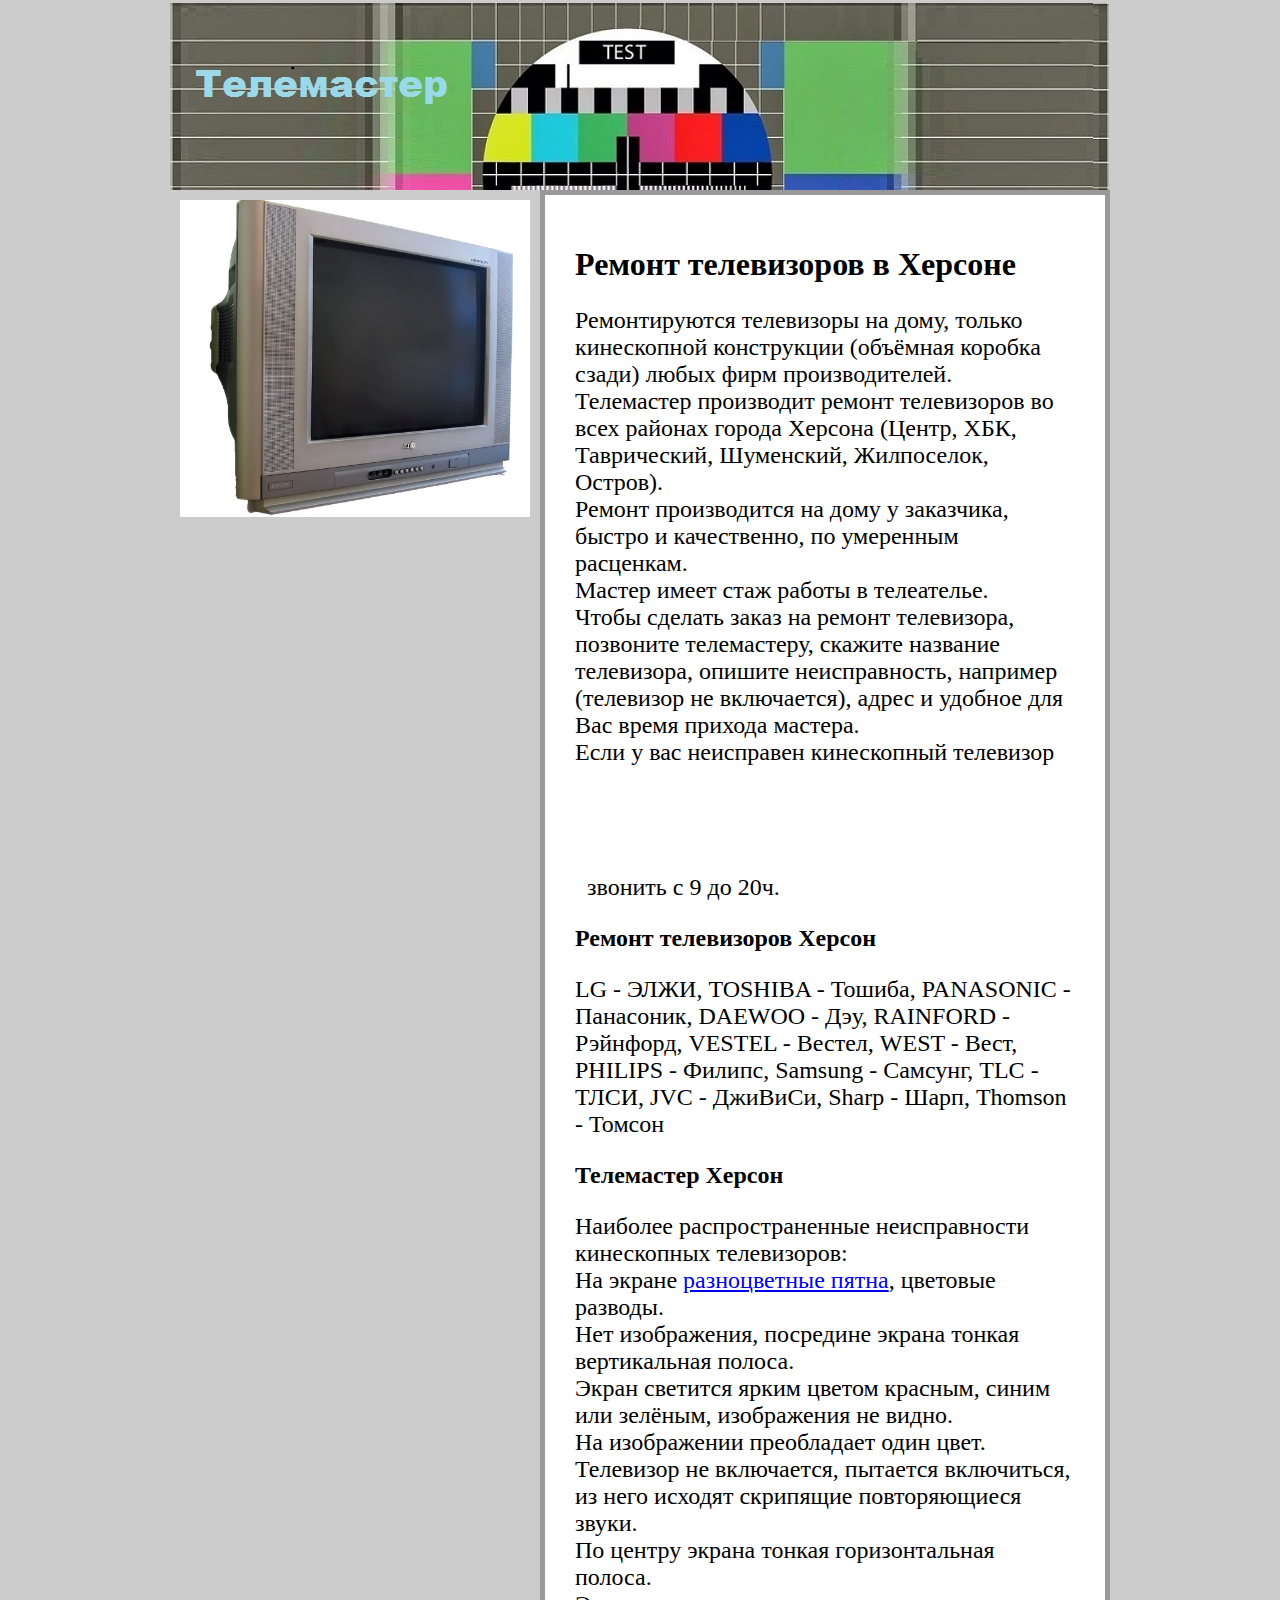
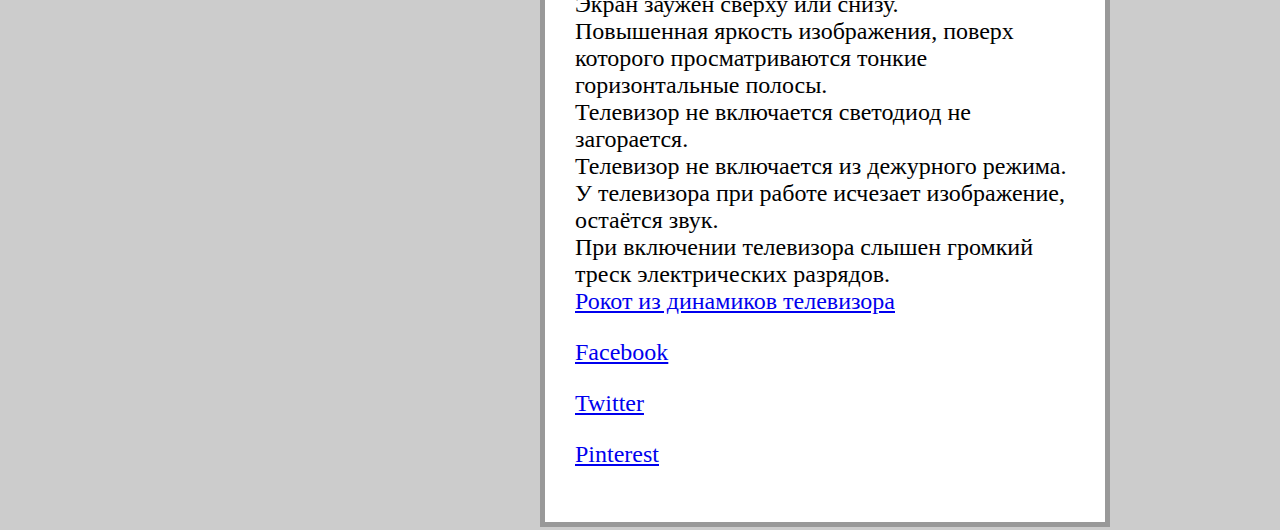
==== index.html @ fa91d852 "Update index.html" ====
<!DOCTYPE html>
<html lang="ru" xmlns="http://www.w3.org/1999/xhtml">
<head>
<meta name="viewport" content="width=device-width, initial-scale=1.0">
<meta http-equiv="Content-Type" content="text/html; charset=utf-8" />
<title>Ремонт Телевизоров в Херсоне на Дому. Телемастер</title>
<Meta name="description" Content="Ремонт телевизоров в Херсоне. Ремонт телевизоров производится во всех районах Херсона. Телемастер ремонтирует кинескопные телевизоры любых фирм производителей." />
<meta name="keywords" content="Ремонт телевизоров в Херсоне, Ремонт телевизоров Херсон, Ремонт телевизоров в Херсоне на дому, телемастер Херсон " />
<link rel="canonical" href="https://www.telemaster.pp.ua/">
<link rel="shortcut icon" href="favicon.ico" type="image/x-icon" />
<link rel="stylesheet" type="text/css" href="style.css">
</head>
<body oncopy="return false;">
<table class="center">
	<tr>
		<td>
<div class="block0">
</div>
<div id="parent">
  <div class="block">
  <img src="remont-televizorov-herson.jpg"  width="350" height="317" alt="ремонт телевизоров в Херсоне" >
</div>
  <div class="block1"><h1>Ремонт телевизоров в Херсоне</h1><p>Ремонтируются телевизоры на дому, только кинескопной конструкции 
(объёмная коробка сзади) любых фирм производителей.<br>
Телемастер производит 
						ремонт телевизоров во всех районах города Херсона 
						(Центр, ХБК, Таврический, Шуменский, Жилпоселок, 
						Остров).<br />Ремонт производится на дому у заказчика, 
						быстро и качественно, по умеренным расценкам. <br />
						Мастер имеет стаж работы в телеателье.<br />Чтобы 
						сделать заказ на ремонт телевизора, позвоните 
						телемастеру, скажите название телевизора, опишите 
						неисправность, например (телевизор не включается), адрес 
						и удобное для Вас время прихода мастера.<br />
Если у вас неисправен кинескопный телевизор <br>
						<br>
						 <br>
<br>
	  <br>


						&nbsp; звонить с 9 до 20ч. 
						</p>
<h2>Ремонт телевизоров Херсон</h2>
						<p>
					
						LG - ЭЛЖИ, TOSHIBA - Тошиба, PANASONIC - Панасоник, 
						DAEWOO - Дэу, RAINFORD - Рэйнфорд, VESTEL - Вестел, WEST 
						- Вест, PHILIPS - Филипс, Samsung - Самсунг, TLC - ТЛСИ, 
						JVC - ДжиВиСи, Sharp - Шарп, Thomson - Томсон</p>
						<h2>Телемастер Херсон</h2>
<p>Наиболее распространенные неисправности кинескопных телевизоров:<br>
На экране <a href="https://www.telemaster.pp.ua/pyatna.html">разноцветные пятна</a>, цветовые разводы.<br>
Нет изображения, посредине экрана тонкая вертикальная полоса.<br>
Экран светится ярким цветом красным, синим или зелёным, изображения не видно.<br>
На изображении преобладает один цвет.<br>
Телевизор не включается, пытается включиться, из него исходят скрипящие повторяющиеся звуки.<br>
По центру экрана тонкая горизонтальная полоса.<br>
Экран заужен сверху или снизу.<br>
Повышенная яркость изображения, поверх которого просматриваются тонкие горизонтальные полосы.<br>
Телевизор не включается светодиод не загорается.<br>
Телевизор не включается из дежурного режима.<br>
У телевизора при работе исчезает изображение, остаётся звук.<br>
При включении телевизора слышен громкий треск электрических разрядов.<br> 
<a href="https://www.telemaster.pp.ua/rokot.html">Рокот из динамиков телевизора</a> <br> 
<p><a href="https://www.facebook.com/remonttelevizorovhersone">Facebook</a></p>
<p><a href="https://twitter.com/remont_kherson">Twitter</a></p>
<p><a href="https://www.pinterest.com/pin/386324474285115622/">Pinterest</a></p>

<!-- Global site tag (gtag.js) - Google Analytics -->
<script async src="https://www.googletagmanager.com/gtag/js?id=UA-418681-33"></script>
<script>
  window.dataLayer = window.dataLayer || [];
  function gtag(){dataLayer.push(arguments);}
  gtag('js', new Date());

  gtag('config', 'UA-418681-33');
</script>
</div>
 </div>
</td>
	</tr>
</table>
</body>
</html>
---- style.css ----
@media screen and (min-width: 490px)  {
 p {
font-size: 18pt;} 
body {
   background-color: #ccc;
margin: 0px;
  }

.block0 {

width: 939px;
height: 187px;
background-image: url('telemaster.jpg');
}
.block {
  margin:10px;
  width: 350px;
}
.block1 {
  background:white;
  margin:0px;
  width: 500px;
 padding-top:30px;
                padding-right: 30px;
                padding-bottom: 30px;
                padding-left: 30px;
border: 5px solid rgba(0, 0, 0, .4);
}
#parent {
  display:flex;

}
.center {
  margin-left: auto;
  margin-right: auto;}
}
@media screen and (max-width: 480px)  {
p {
font-size: 16pt;} 
body {
   background-color: #ccc;
margin: 0px;
  }

.block0 {
margin:1px 1px;
width: 360px;
height: 100px;
background-image: url('telemaster.jpg');
}
.block {
  margin:10px;
  width: 320px;
}
.block1 {
  background:white;
  margin:0px;
  width: 320px;
 padding-top:20px;
                padding-right: 20px;
                padding-bottom: 20px;
                padding-left: 20px;
border: 5px solid rgba(0, 0, 0, .4);
}
.center {
  margin-left: auto;
  margin-right: auto;}
}
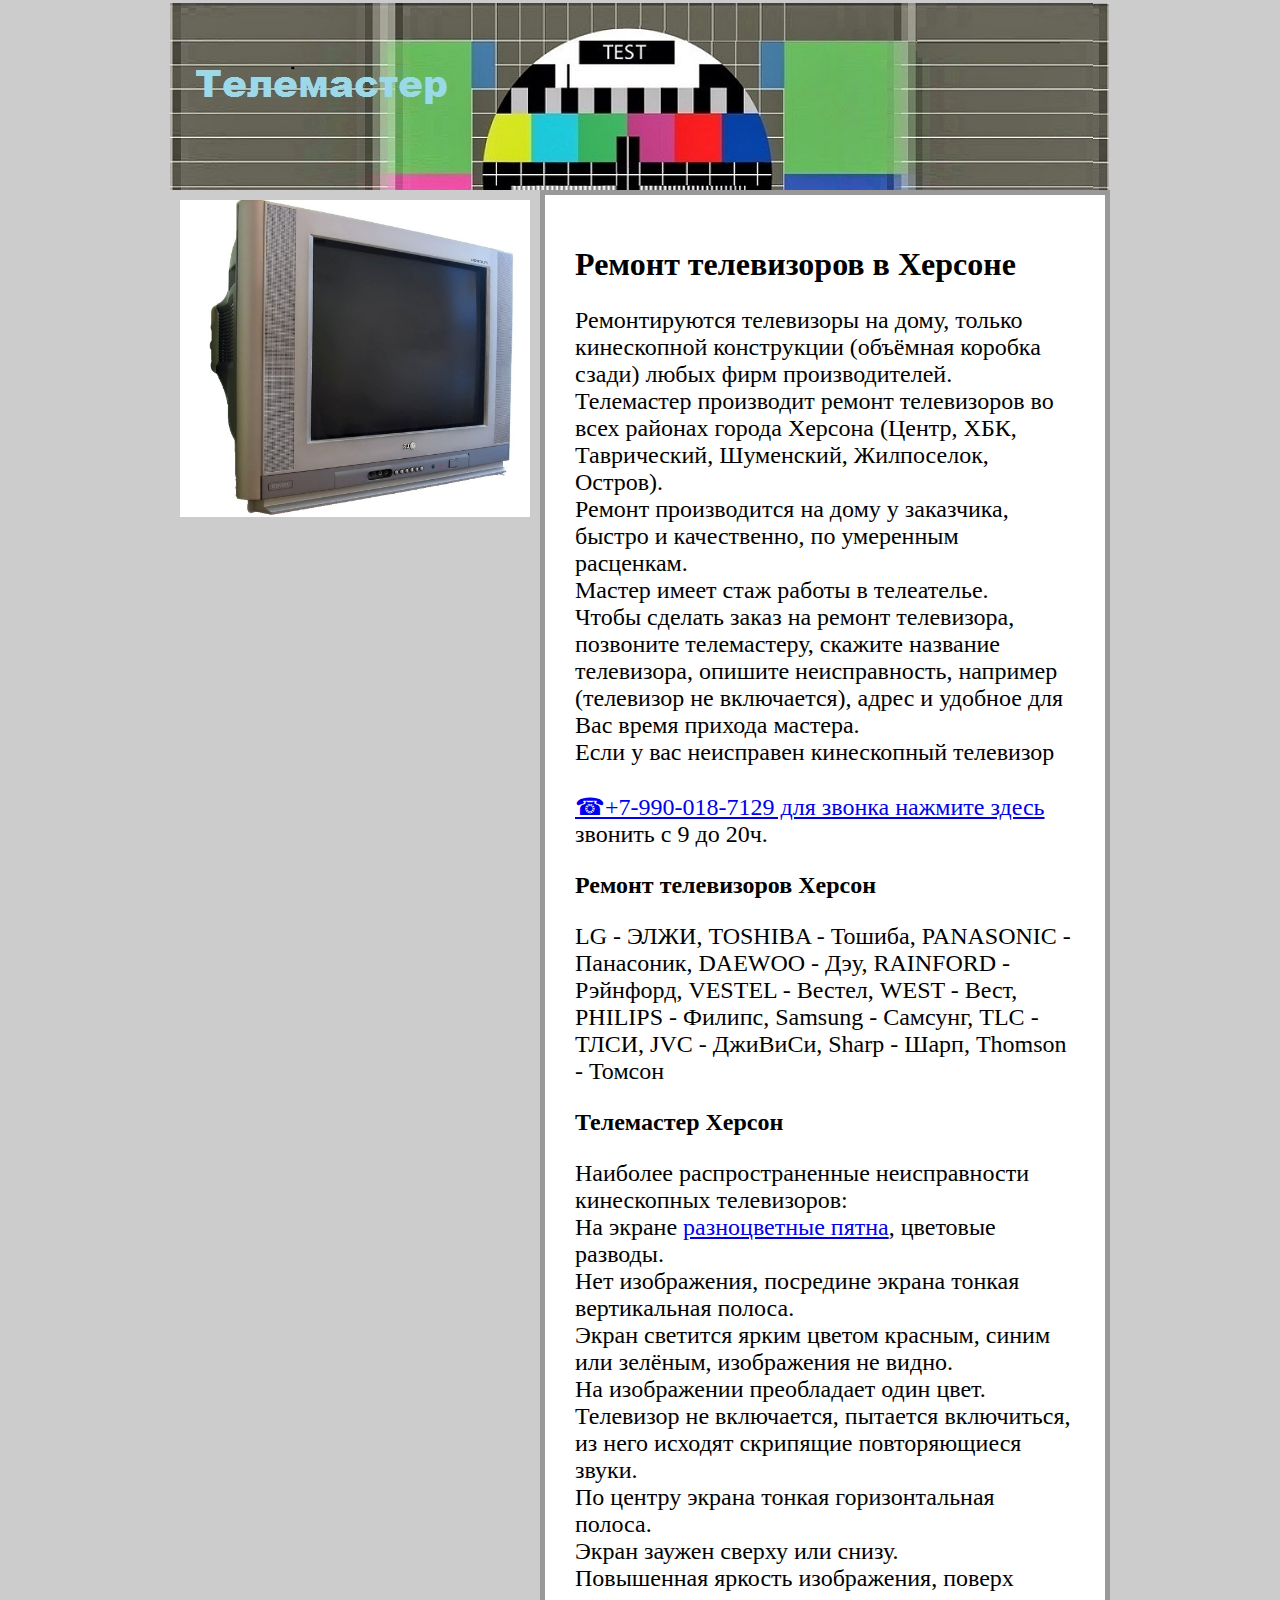
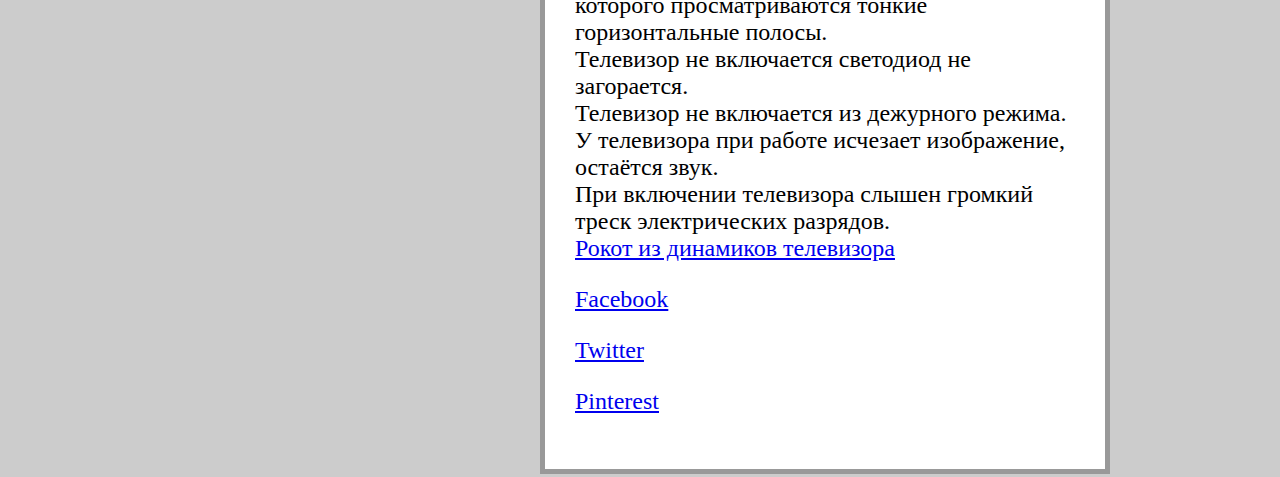
==== commit 6c8cb373: "Add files via upload" ====
--- a/index.html
+++ b/index.html
@@ -4,7 +4,7 @@
 <meta name="viewport" content="width=device-width, initial-scale=1.0">
 <meta http-equiv="Content-Type" content="text/html; charset=utf-8" />
 <title>Ремонт Телевизоров в Херсоне на Дому. Телемастер</title>
-<Meta name="description" Content="Ремонт телевизоров в Херсоне. Ремонт телевизоров производится во всех районах Херсона. Телемастер ремонтирует кинескопные телевизоры любых фирм производителей." />
+<Meta name="description" Content="☎+7-990-018-7129 Ремонт телевизоров в Херсоне. Ремонт телевизоров производится во всех районах Херсона. Телемастер ремонтирует кинескопные телевизоры любых фирм производителей." />
 <meta name="keywords" content="Ремонт телевизоров в Херсоне, Ремонт телевизоров Херсон, Ремонт телевизоров в Херсоне на дому, телемастер Херсон " />
 <link rel="canonical" href="https://www.telemaster.pp.ua/">
 <link rel="shortcut icon" href="favicon.ico" type="image/x-icon" />
@@ -33,11 +33,9 @@
 						неисправность, например (телевизор не включается), адрес 
 						и удобное для Вас время прихода мастера.<br />
 Если у вас неисправен кинескопный телевизор <br>
-						<br>
 						 <br>
-<br>
-	  <br>
 
+<a href="tel:+79900187129">☎+7-990-018-7129 для звонка нажмите здесь</a>
 
 						&nbsp; звонить с 9 до 20ч. 
 						</p>
@@ -82,4 +80,4 @@
 	</tr>
 </table>
 </body>
-</html>
+</html>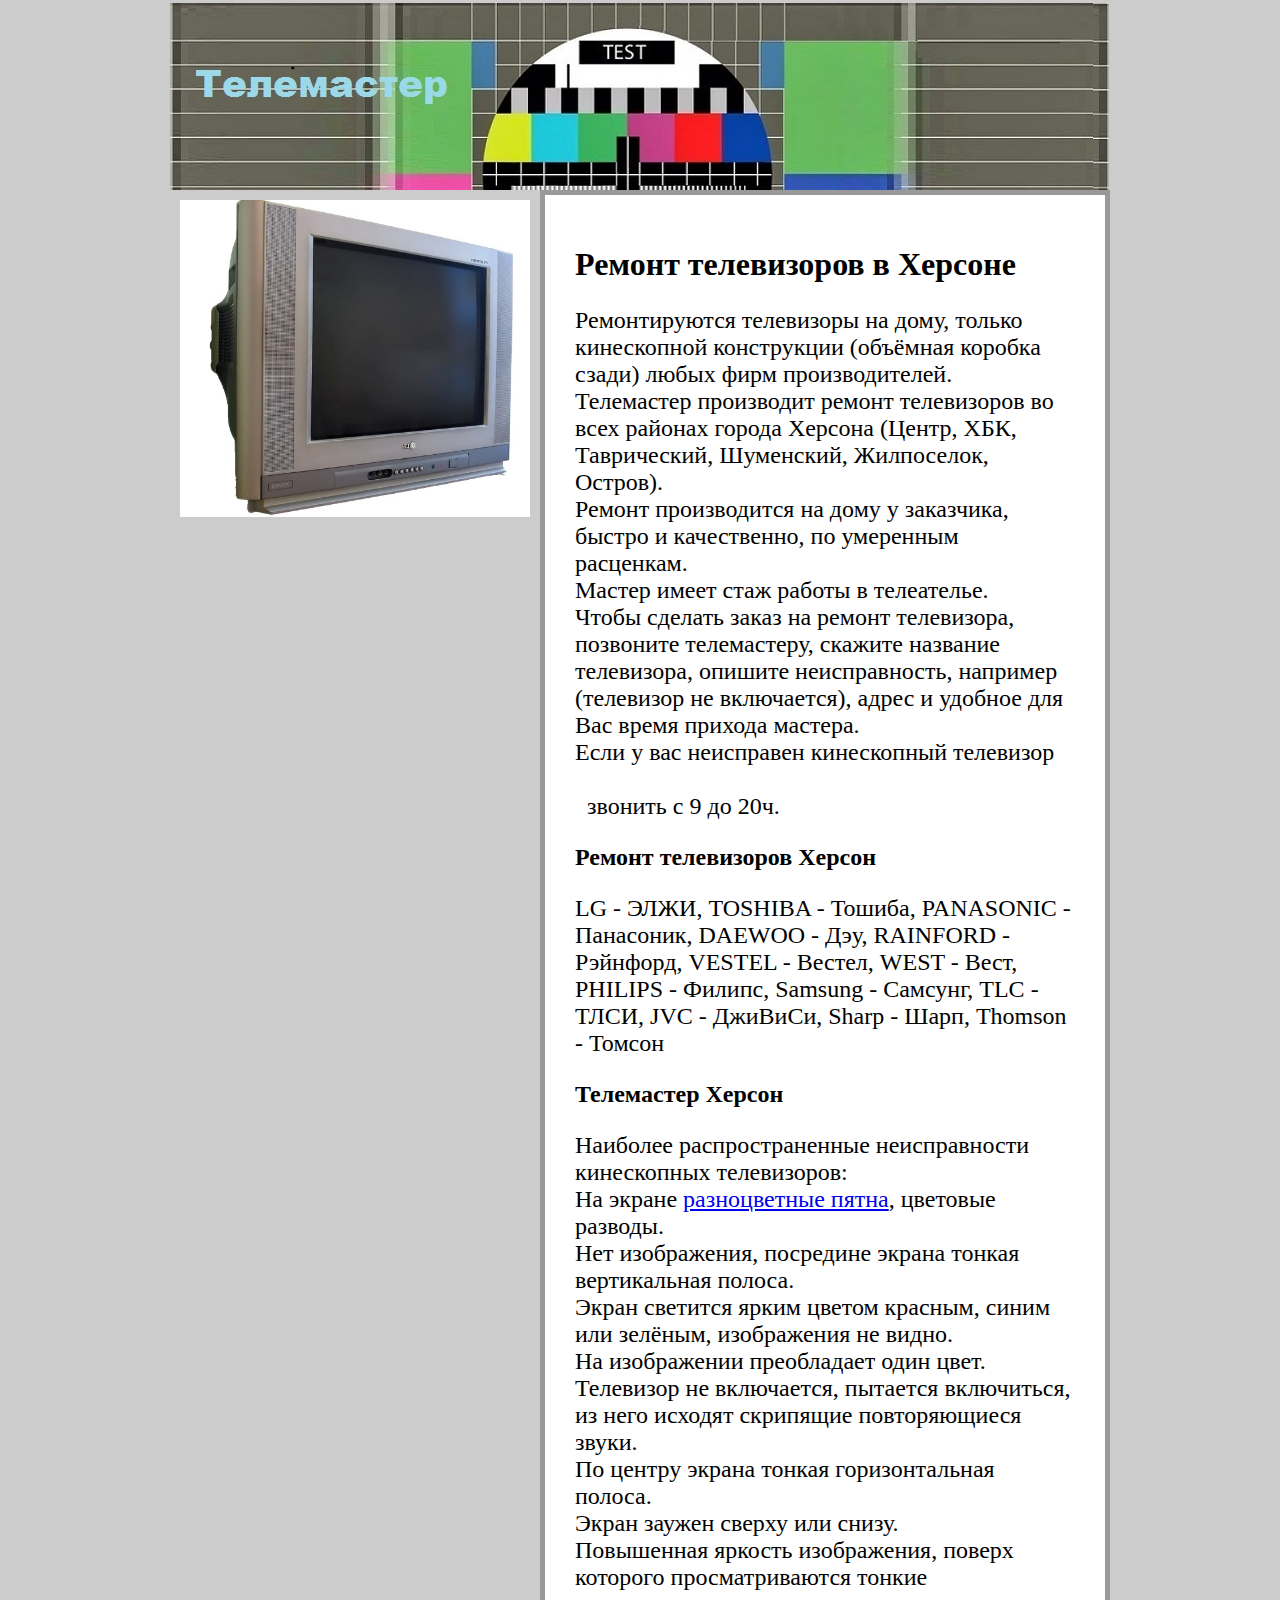
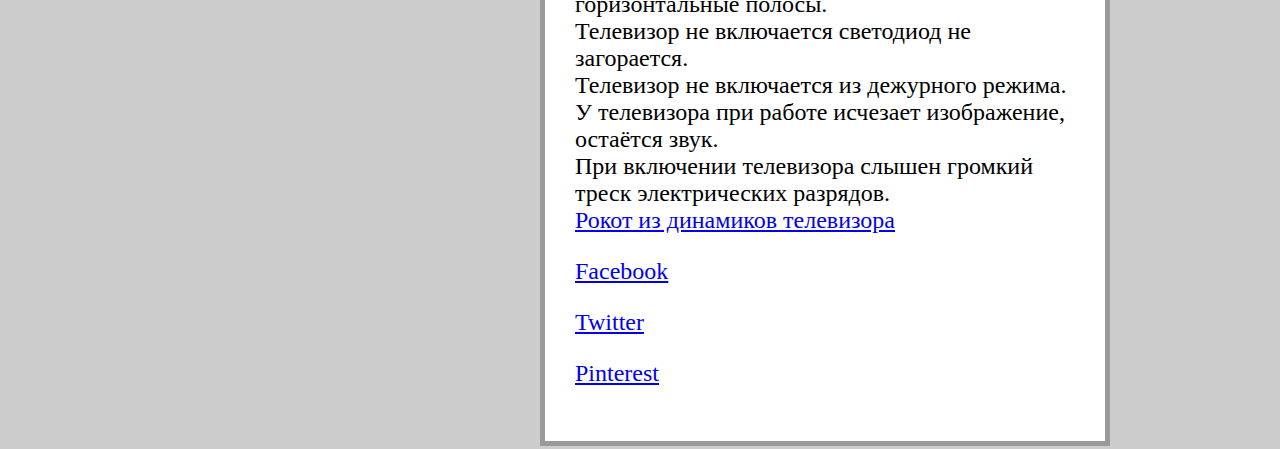
==== commit 83a5b0ea: "Update index.html" ====
--- a/index.html
+++ b/index.html
@@ -4,7 +4,7 @@
 <meta name="viewport" content="width=device-width, initial-scale=1.0">
 <meta http-equiv="Content-Type" content="text/html; charset=utf-8" />
 <title>Ремонт Телевизоров в Херсоне на Дому. Телемастер</title>
-<Meta name="description" Content="☎+7-990-018-7129 Ремонт телевизоров в Херсоне. Ремонт телевизоров производится во всех районах Херсона. Телемастер ремонтирует кинескопные телевизоры любых фирм производителей." />
+<Meta name="description" Content="Ремонт телевизоров в Херсоне. Ремонт телевизоров производится во всех районах Херсона. Телемастер ремонтирует кинескопные телевизоры любых фирм производителей." />
 <meta name="keywords" content="Ремонт телевизоров в Херсоне, Ремонт телевизоров Херсон, Ремонт телевизоров в Херсоне на дому, телемастер Херсон " />
 <link rel="canonical" href="https://www.telemaster.pp.ua/">
 <link rel="shortcut icon" href="favicon.ico" type="image/x-icon" />
@@ -35,7 +35,7 @@
 Если у вас неисправен кинескопный телевизор <br>
 						 <br>
 
-<a href="tel:+79900187129">☎+7-990-018-7129 для звонка нажмите здесь</a>
+
 
 						&nbsp; звонить с 9 до 20ч. 
 						</p>
@@ -65,14 +65,14 @@
 <p><a href="https://twitter.com/remont_kherson">Twitter</a></p>
 <p><a href="https://www.pinterest.com/pin/386324474285115622/">Pinterest</a></p>
 
-<!-- Global site tag (gtag.js) - Google Analytics -->
-<script async src="https://www.googletagmanager.com/gtag/js?id=UA-418681-33"></script>
+<!-- Google tag (gtag.js) -->
+<script async src="https://www.googletagmanager.com/gtag/js?id=G-FHV9BST2JQ"></script>
 <script>
   window.dataLayer = window.dataLayer || [];
   function gtag(){dataLayer.push(arguments);}
   gtag('js', new Date());
 
-  gtag('config', 'UA-418681-33');
+  gtag('config', 'G-FHV9BST2JQ');
 </script>
 </div>
  </div>
@@ -80,4 +80,4 @@
 	</tr>
 </table>
 </body>
-</html>+</html>
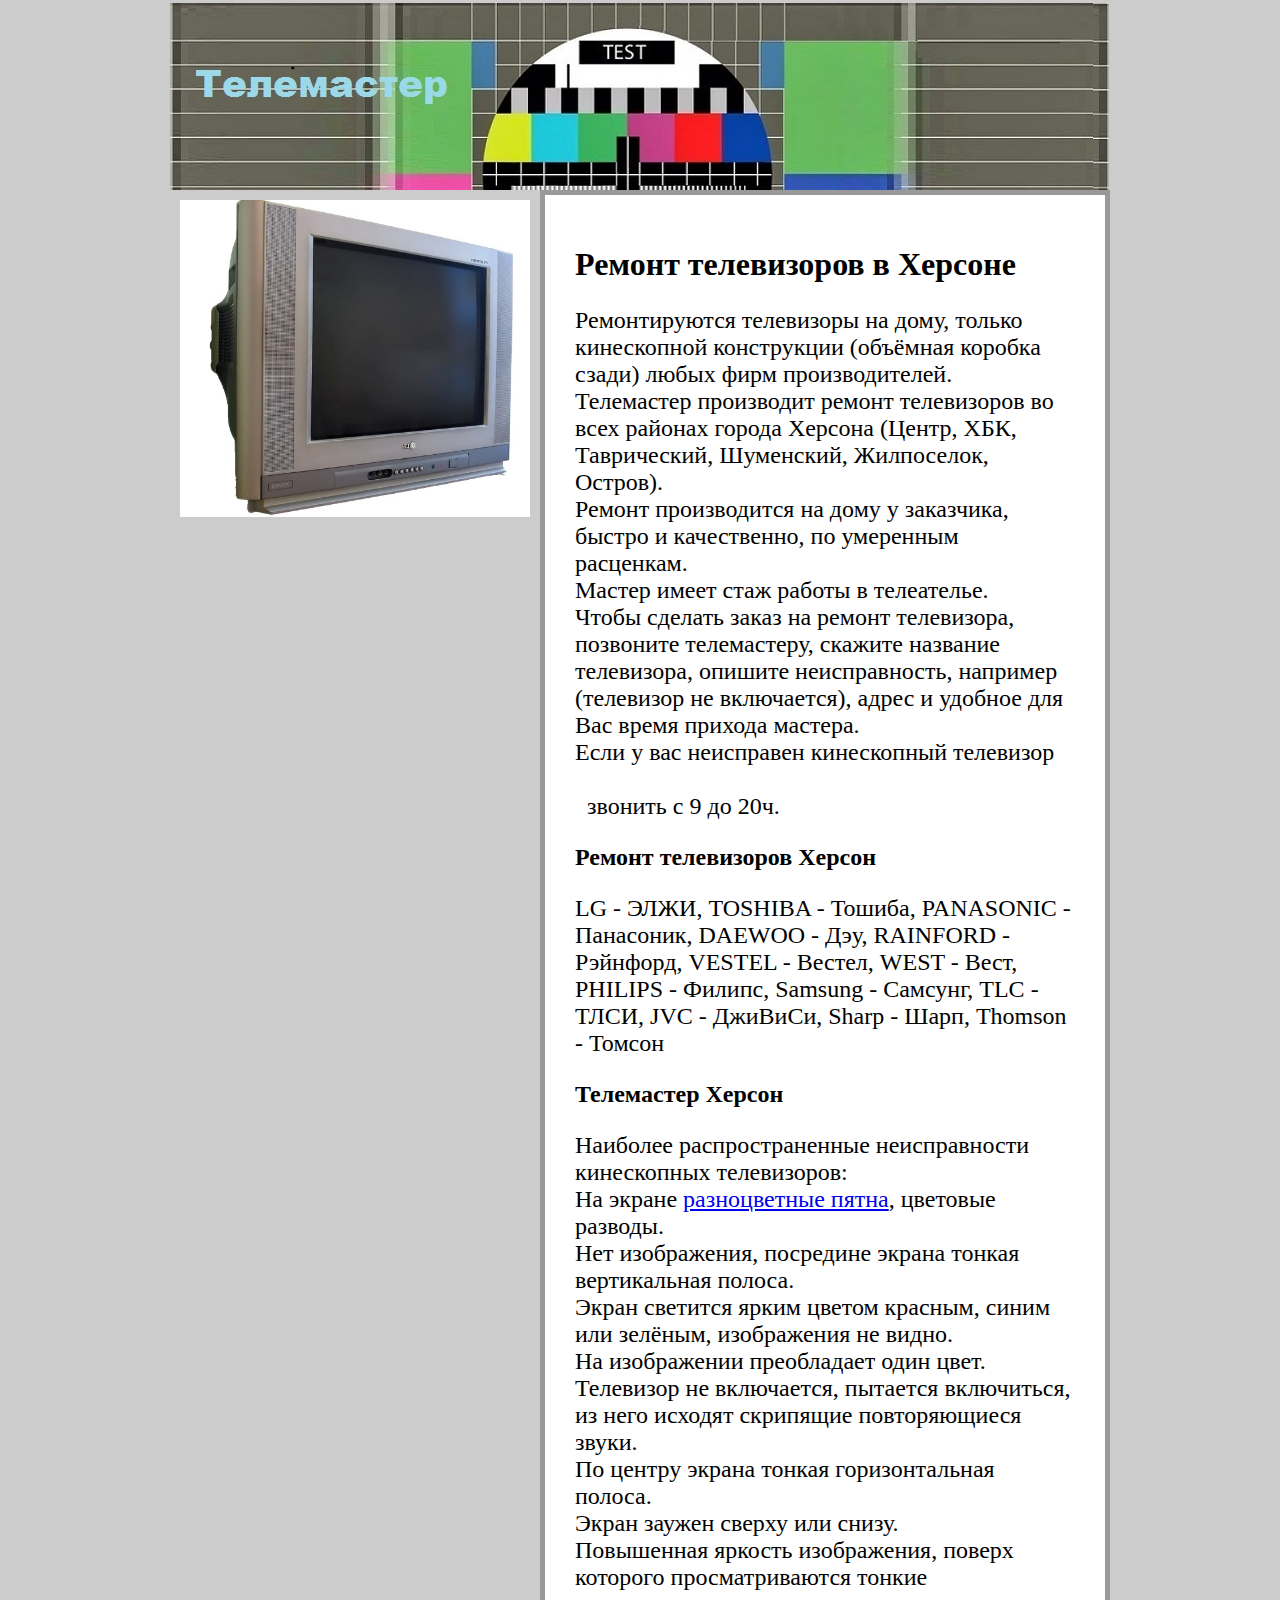
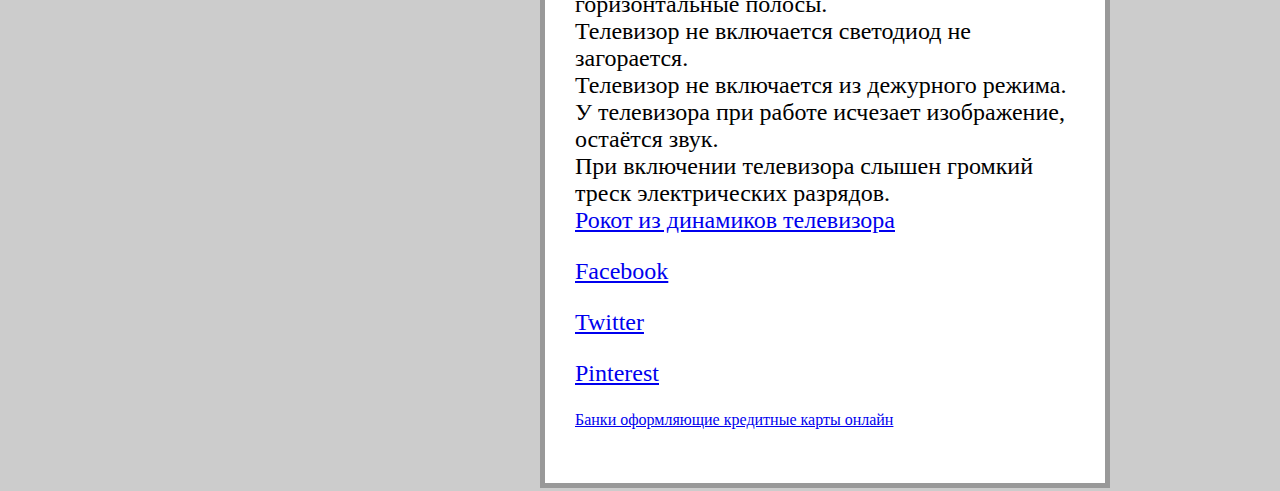
==== commit bdacd0fc: "Update index.html" ====
--- a/index.html
+++ b/index.html
@@ -1,6 +1,13 @@
 <!DOCTYPE html>
 <html lang="ru" xmlns="http://www.w3.org/1999/xhtml">
 <head>
+	<!-- Google Tag Manager -->
+<script>(function(w,d,s,l,i){w[l]=w[l]||[];w[l].push({'gtm.start':
+new Date().getTime(),event:'gtm.js'});var f=d.getElementsByTagName(s)[0],
+j=d.createElement(s),dl=l!='dataLayer'?'&l='+l:'';j.async=true;j.src=
+'https://www.googletagmanager.com/gtm.js?id='+i+dl;f.parentNode.insertBefore(j,f);
+})(window,document,'script','dataLayer','GTM-N9JHGSSK');</script>
+<!-- End Google Tag Manager -->
 <meta name="viewport" content="width=device-width, initial-scale=1.0">
 <meta http-equiv="Content-Type" content="text/html; charset=utf-8" />
 <title>Ремонт Телевизоров в Херсоне на Дому. Телемастер</title>
@@ -11,6 +18,10 @@
 <link rel="stylesheet" type="text/css" href="style.css">
 </head>
 <body oncopy="return false;">
+	<!-- Google Tag Manager (noscript) -->
+<noscript><iframe src="https://www.googletagmanager.com/ns.html?id=GTM-N9JHGSSK"
+height="0" width="0" style="display:none;visibility:hidden"></iframe></noscript>
+<!-- End Google Tag Manager (noscript) -->
 <table class="center">
 	<tr>
 		<td>
@@ -61,9 +72,11 @@
 У телевизора при работе исчезает изображение, остаётся звук.<br>
 При включении телевизора слышен громкий треск электрических разрядов.<br> 
 <a href="https://www.telemaster.pp.ua/rokot.html">Рокот из динамиков телевизора</a> <br> 
-<p><a href="https://www.facebook.com/remonttelevizorovhersone">Facebook</a></p>
+	<p><a href="https://www.facebook.com/remonttelevizorovhersone">Facebook</a></p>
 <p><a href="https://twitter.com/remont_kherson">Twitter</a></p>
 <p><a href="https://www.pinterest.com/pin/386324474285115622/">Pinterest</a></p>
+	  <a href="https://medium.com/@blogarticle/kreditnye-karty-online-f5384ae27e16">
+Банки оформляющие кредитные карты онлайн</a></p>
 
 <!-- Google tag (gtag.js) -->
 <script async src="https://www.googletagmanager.com/gtag/js?id=G-FHV9BST2JQ"></script>
@@ -79,5 +92,10 @@
 </td>
 	</tr>
 </table>
+	<script type="text/javascript">
+  (function(a,e,f,g,b,c,d){a[b]||(a.FintezaCoreObject=b,a[b]=a[b]||function(){(a[b].q=a[b].q||[]).push(arguments)},a[b].l=1*new Date,c=e.createElement(f),d=e.getElementsByTagName(f)[0],c.async=!0,c.defer=!0,c.src=g,d&&d.parentNode&&d.parentNode.insertBefore(c,d))})
+  (window,document,"script","https://content.mql5.com/core.js","fz");
+  fz("register","website",{id:"djpfidtcpyaxmsisklqbdythkynzuuzdnc",trackLinks:true,timeOnPage:true});
+</script>
 </body>
 </html>
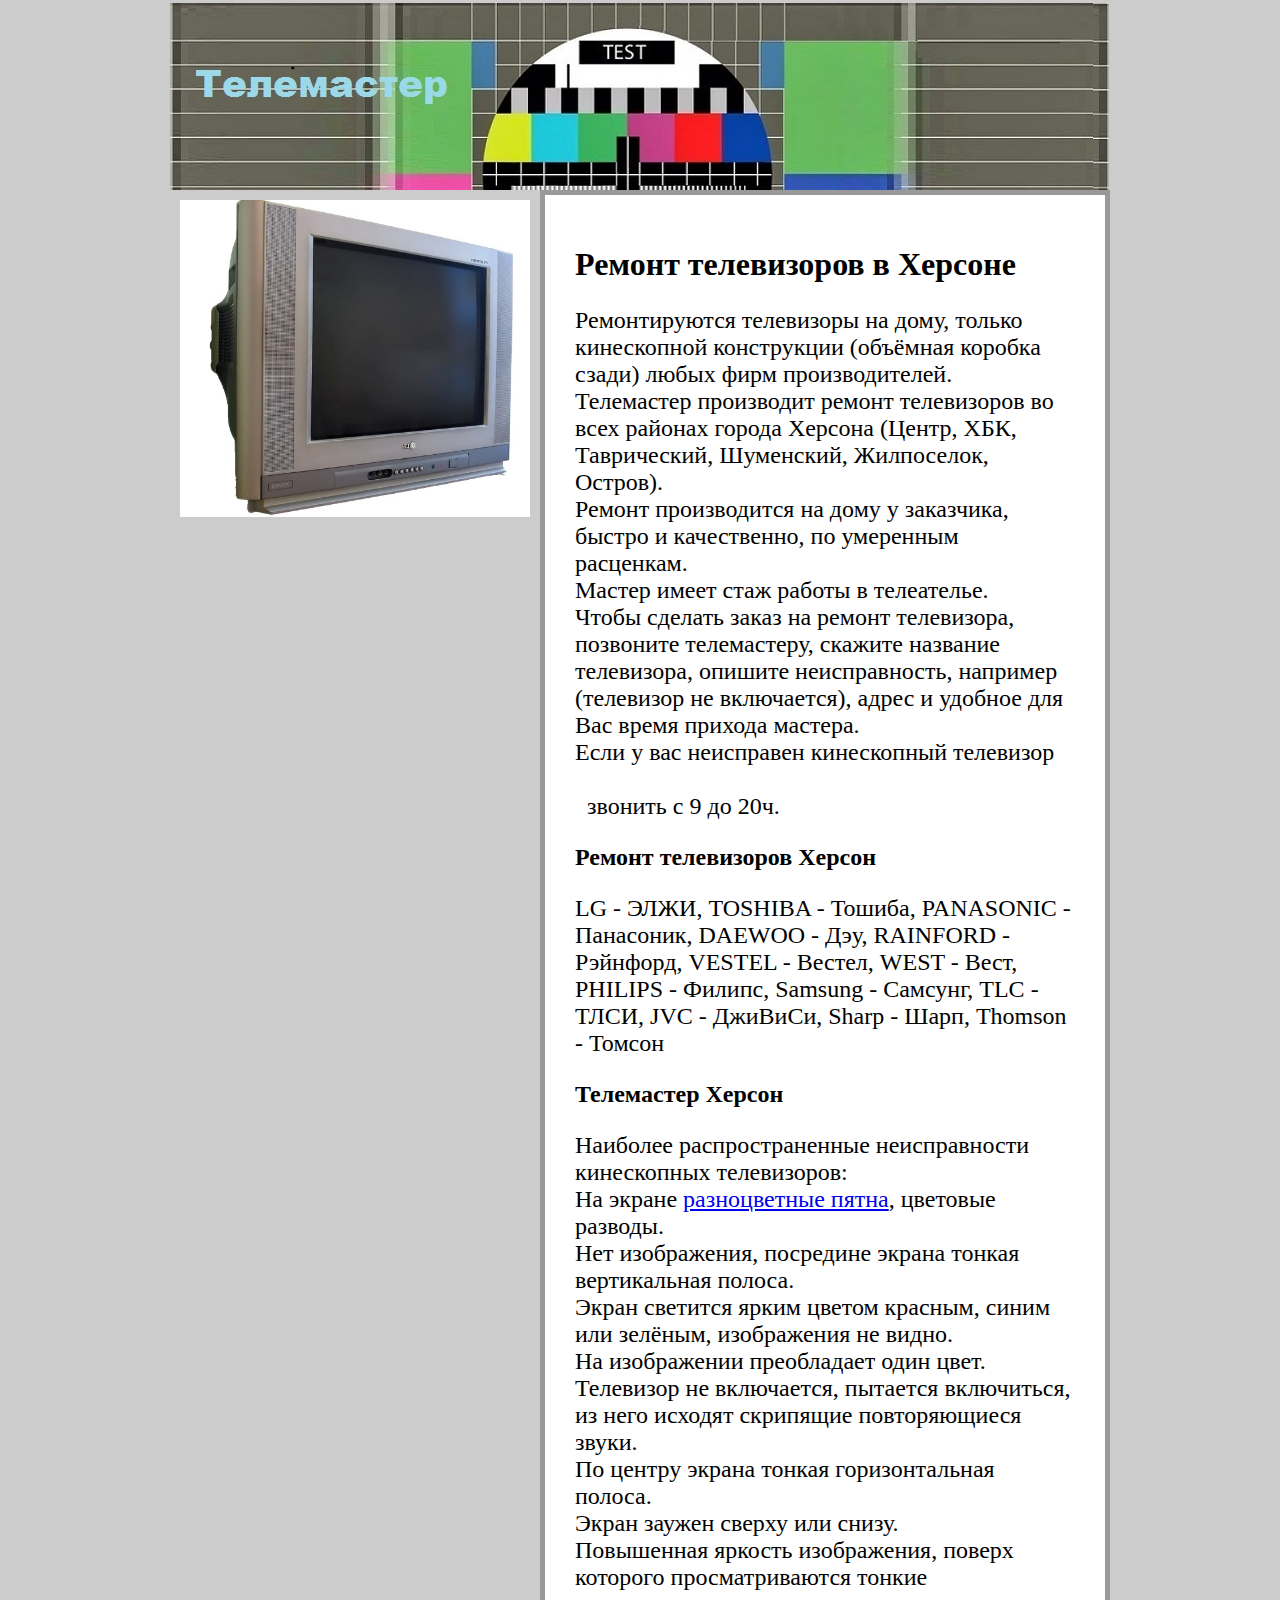
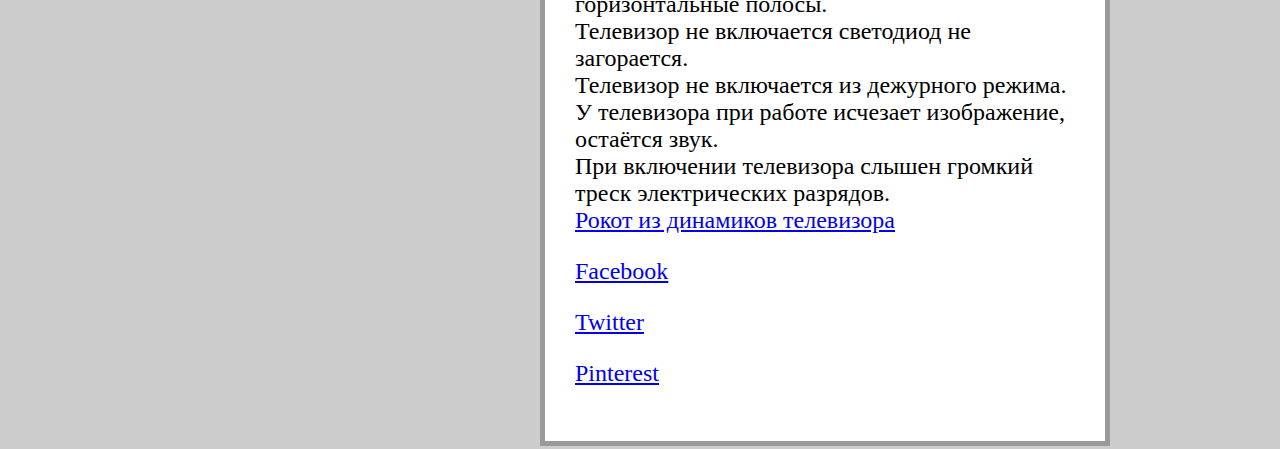
==== commit ae4582a6: "Update index.html" ====
--- a/index.html
+++ b/index.html
@@ -1,13 +1,6 @@
 <!DOCTYPE html>
 <html lang="ru" xmlns="http://www.w3.org/1999/xhtml">
 <head>
-	<!-- Google Tag Manager -->
-<script>(function(w,d,s,l,i){w[l]=w[l]||[];w[l].push({'gtm.start':
-new Date().getTime(),event:'gtm.js'});var f=d.getElementsByTagName(s)[0],
-j=d.createElement(s),dl=l!='dataLayer'?'&l='+l:'';j.async=true;j.src=
-'https://www.googletagmanager.com/gtm.js?id='+i+dl;f.parentNode.insertBefore(j,f);
-})(window,document,'script','dataLayer','GTM-N9JHGSSK');</script>
-<!-- End Google Tag Manager -->
 <meta name="viewport" content="width=device-width, initial-scale=1.0">
 <meta http-equiv="Content-Type" content="text/html; charset=utf-8" />
 <title>Ремонт Телевизоров в Херсоне на Дому. Телемастер</title>
@@ -16,6 +9,13 @@
 <link rel="canonical" href="https://www.telemaster.pp.ua/">
 <link rel="shortcut icon" href="favicon.ico" type="image/x-icon" />
 <link rel="stylesheet" type="text/css" href="style.css">
+	<!-- Google Tag Manager -->
+<script>(function(w,d,s,l,i){w[l]=w[l]||[];w[l].push({'gtm.start':
+new Date().getTime(),event:'gtm.js'});var f=d.getElementsByTagName(s)[0],
+j=d.createElement(s),dl=l!='dataLayer'?'&l='+l:'';j.async=true;j.src=
+'https://www.googletagmanager.com/gtm.js?id='+i+dl;f.parentNode.insertBefore(j,f);
+})(window,document,'script','dataLayer','GTM-N9JHGSSK');</script>
+<!-- End Google Tag Manager -->
 </head>
 <body oncopy="return false;">
 	<!-- Google Tag Manager (noscript) -->
@@ -75,27 +75,10 @@
 	<p><a href="https://www.facebook.com/remonttelevizorovhersone">Facebook</a></p>
 <p><a href="https://twitter.com/remont_kherson">Twitter</a></p>
 <p><a href="https://www.pinterest.com/pin/386324474285115622/">Pinterest</a></p>
-	  <a href="https://medium.com/@blogarticle/kreditnye-karty-online-f5384ae27e16">
-Банки оформляющие кредитные карты онлайн</a></p>
-
-<!-- Google tag (gtag.js) -->
-<script async src="https://www.googletagmanager.com/gtag/js?id=G-FHV9BST2JQ"></script>
-<script>
-  window.dataLayer = window.dataLayer || [];
-  function gtag(){dataLayer.push(arguments);}
-  gtag('js', new Date());
-
-  gtag('config', 'G-FHV9BST2JQ');
-</script>
 </div>
  </div>
 </td>
 	</tr>
 </table>
-	<script type="text/javascript">
-  (function(a,e,f,g,b,c,d){a[b]||(a.FintezaCoreObject=b,a[b]=a[b]||function(){(a[b].q=a[b].q||[]).push(arguments)},a[b].l=1*new Date,c=e.createElement(f),d=e.getElementsByTagName(f)[0],c.async=!0,c.defer=!0,c.src=g,d&&d.parentNode&&d.parentNode.insertBefore(c,d))})
-  (window,document,"script","https://content.mql5.com/core.js","fz");
-  fz("register","website",{id:"djpfidtcpyaxmsisklqbdythkynzuuzdnc",trackLinks:true,timeOnPage:true});
-</script>
 </body>
 </html>
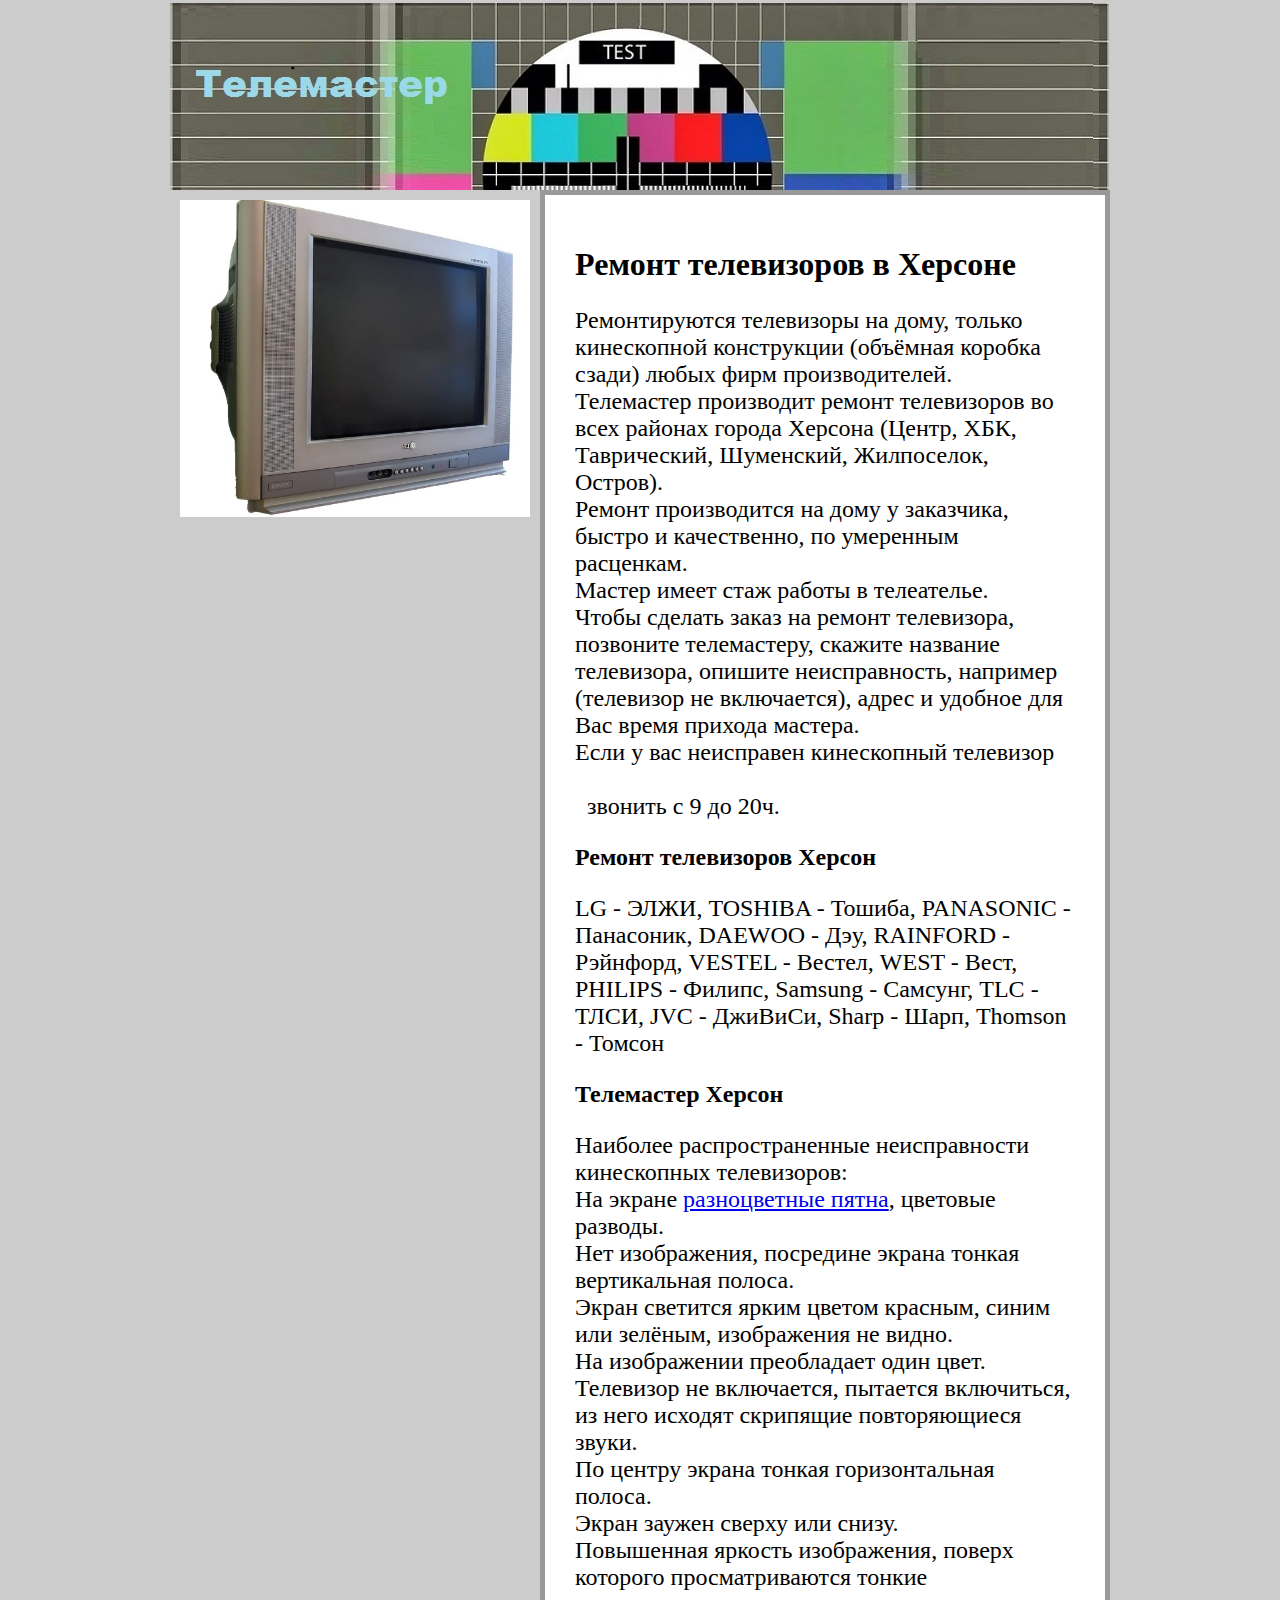
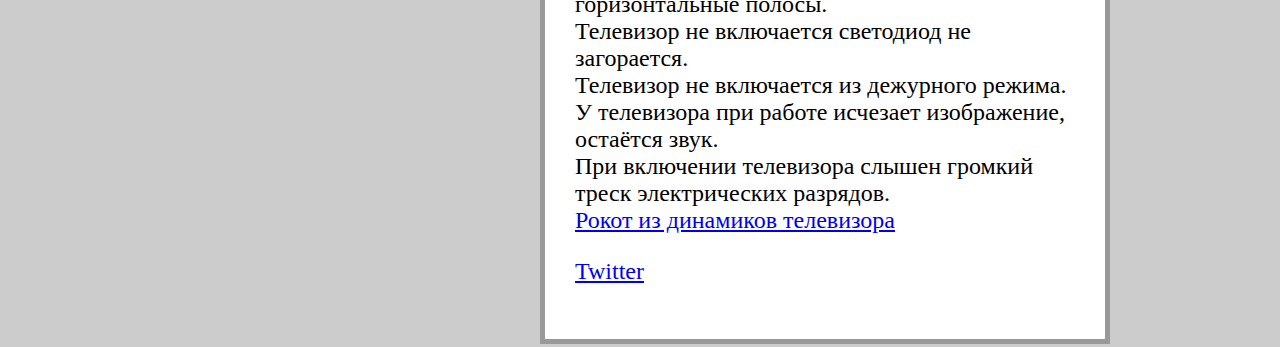
==== commit d728f049: "Update index.html" ====
--- a/index.html
+++ b/index.html
@@ -72,9 +72,9 @@
 У телевизора при работе исчезает изображение, остаётся звук.<br>
 При включении телевизора слышен громкий треск электрических разрядов.<br> 
 <a href="https://www.telemaster.pp.ua/rokot.html">Рокот из динамиков телевизора</a> <br> 
-	<p><a href="https://www.facebook.com/remonttelevizorovhersone">Facebook</a></p>
+	
 <p><a href="https://twitter.com/remont_kherson">Twitter</a></p>
-<p><a href="https://www.pinterest.com/pin/386324474285115622/">Pinterest</a></p>
+
 </div>
  </div>
 </td>
